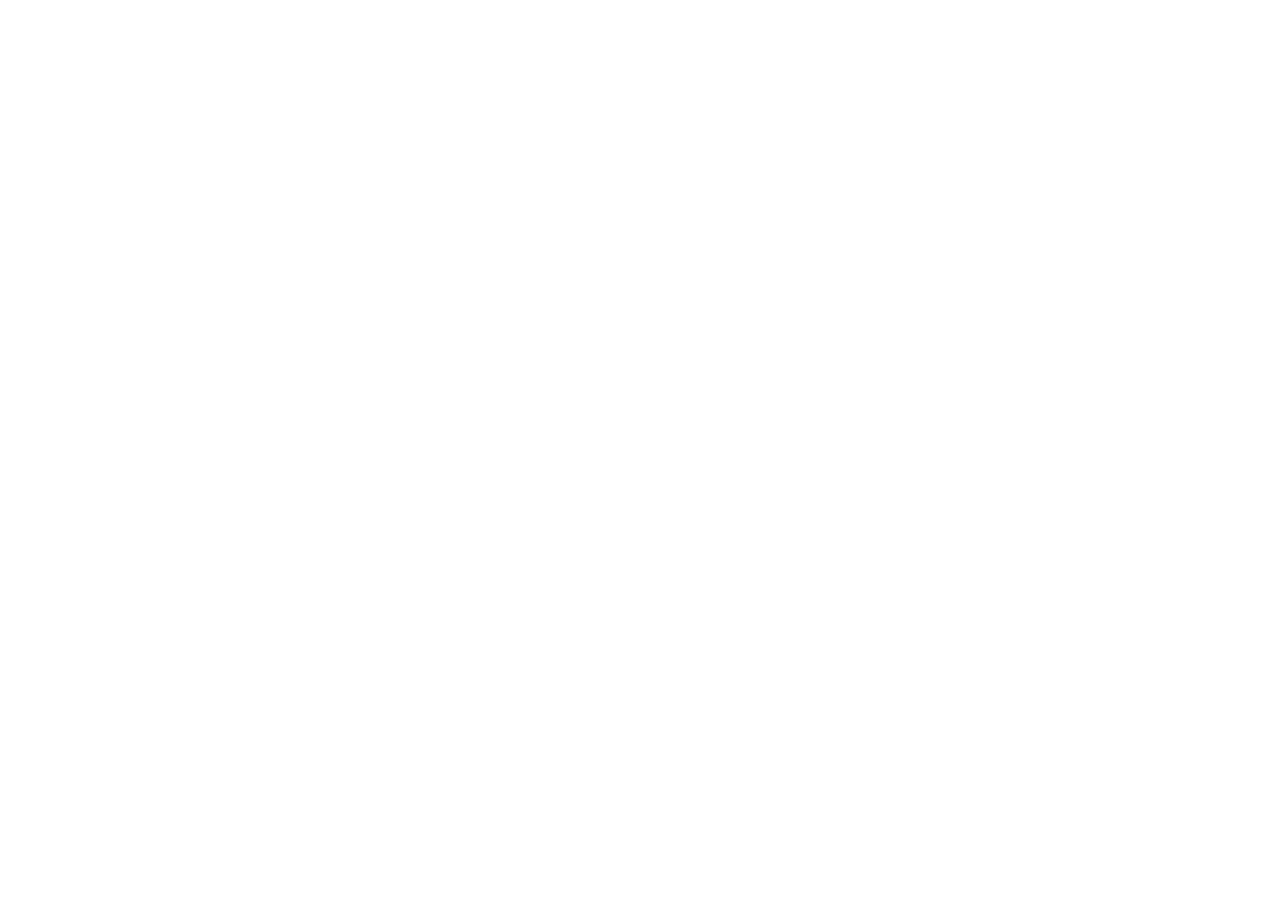
==== selected.html @ d6154f49 "upload of initial functionality for fetching and registration" ====
<!DOCTYPE html>
<html lang="en">
<head>
    <meta charset="UTF-8">
    <meta name="viewport" content="width=device-width, initial-scale=1.0">
    <link rel="icon" type="image/x-icon" href="/assets/favicon-32x32.png">
    <title>Gokstad Ranch</title>
</head>
<body>
    
</body>
<script src="./js/script.js"></script>
<script src="./js/selected.js"></script>
</html>
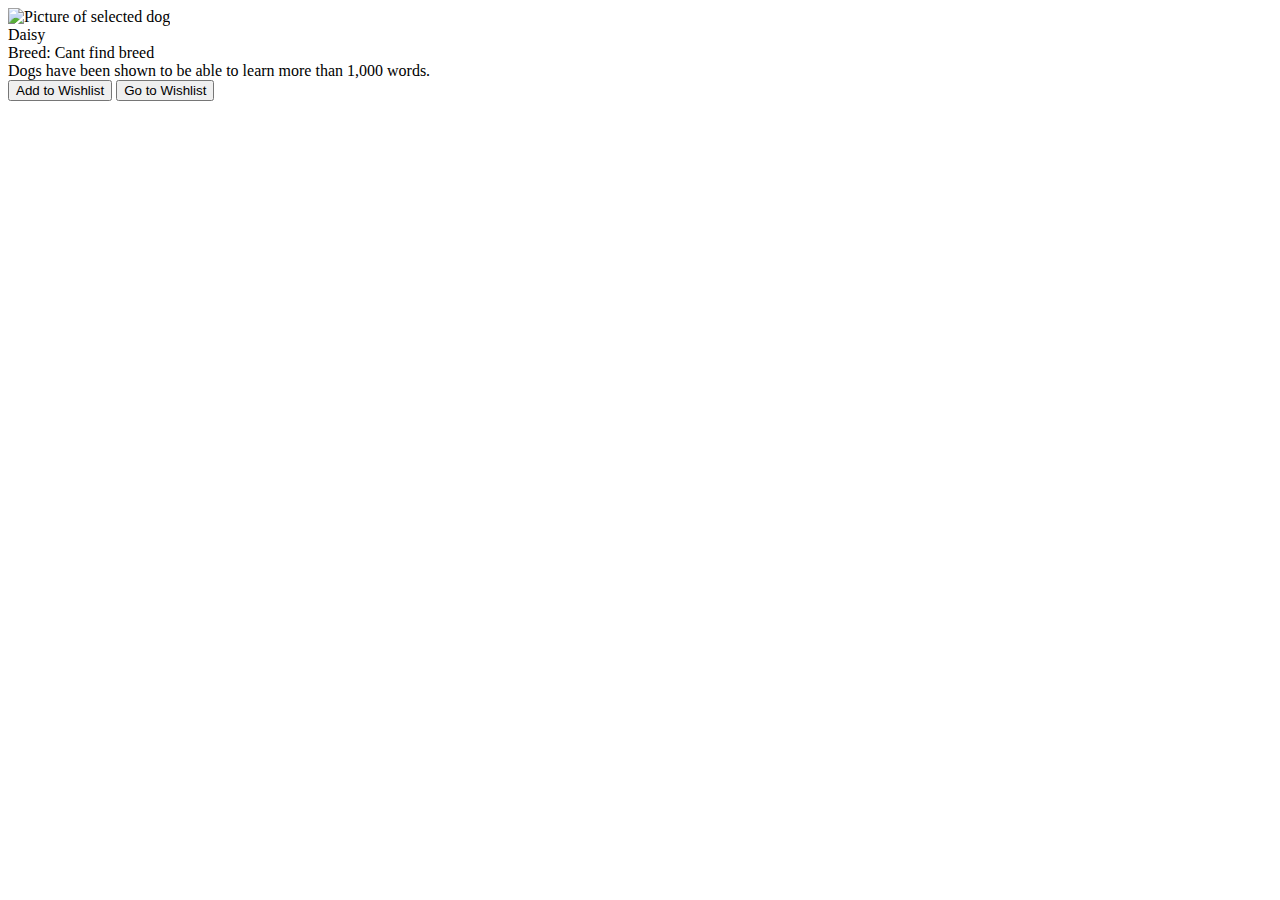
==== commit ab5e652b: "continued functionality on selected page" ====
--- a/selected.html
+++ b/selected.html
@@ -8,8 +8,13 @@
     <title>Gokstad Ranch</title>
 </head>
 <body>
-    
+<img id="selected__dog__picture" alt="Picture of selected dog">
+<div id="selected__dog__name">Name: Placeholder</div>
+<div id="selected__dog__breed">Breed: Placeholder</div>
+<div id="random__dog__information">Information: Placeholder</div>
+<button id="dog__wishlist__button">Add to Wishlist</button>
+<a href="./wishlist.html"><button id="goto__wishlist__button">Go to Wishlist</button></a>
+<script type="module" src="./js/arrays.js"></script>
+<script type="module" src="./js/selected.js"></script>
 </body>
-<script src="./js/script.js"></script>
-<script src="./js/selected.js"></script>
 </html>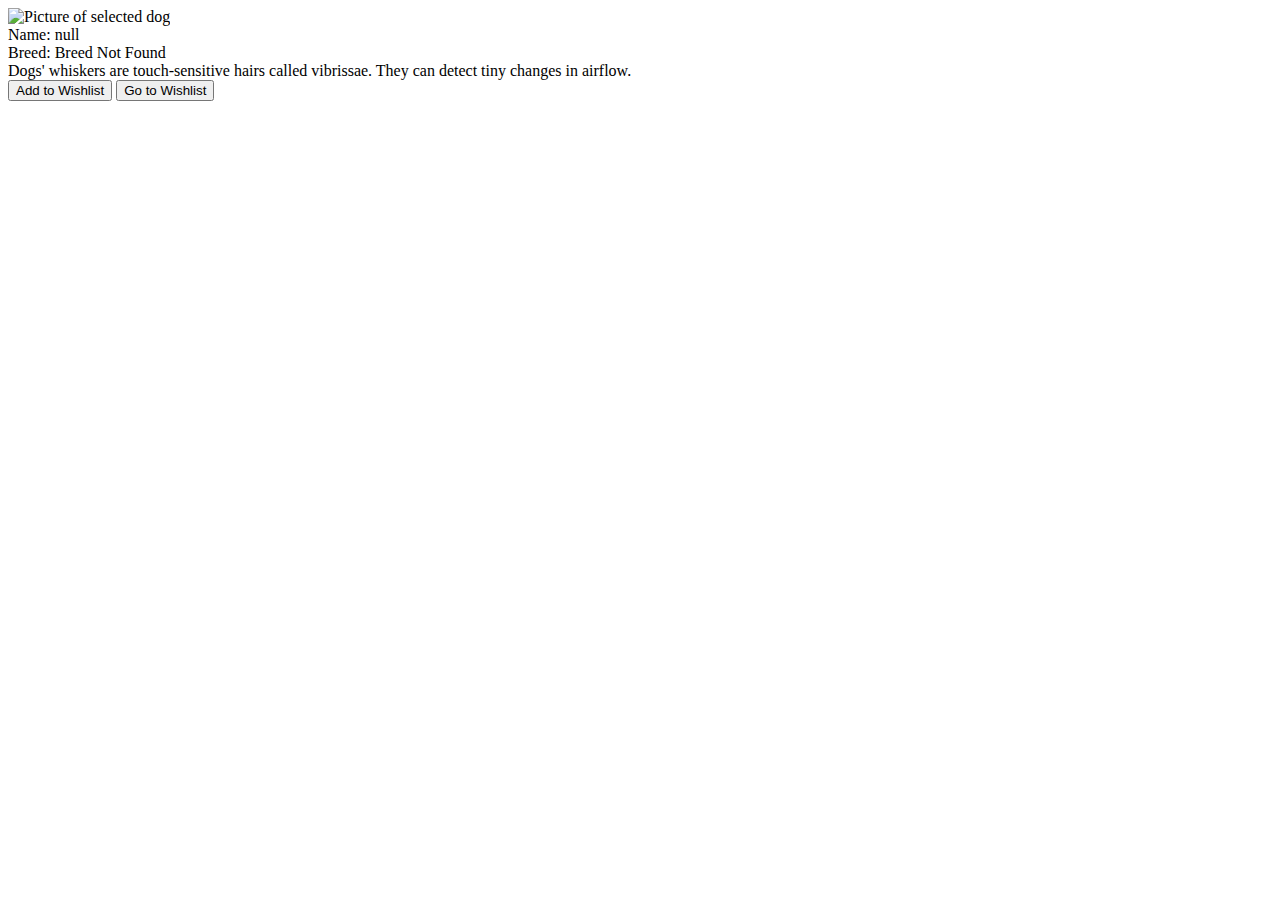
==== commit 092e3524: "polished functionality for name/selected dog" ====
--- a/selected.html
+++ b/selected.html
@@ -9,12 +9,11 @@
 </head>
 <body>
 <img id="selected__dog__picture" alt="Picture of selected dog">
-<div id="selected__dog__name">Name: Placeholder</div>
-<div id="selected__dog__breed">Breed: Placeholder</div>
-<div id="random__dog__information">Information: Placeholder</div>
+<div id="selected__dog__name"></div>
+<div id="selected__dog__breed"></div>
+<div id="random__dog__information"></div>
 <button id="dog__wishlist__button">Add to Wishlist</button>
 <a href="./wishlist.html"><button id="goto__wishlist__button">Go to Wishlist</button></a>
-<script type="module" src="./js/arrays.js"></script>
 <script type="module" src="./js/selected.js"></script>
 </body>
 </html>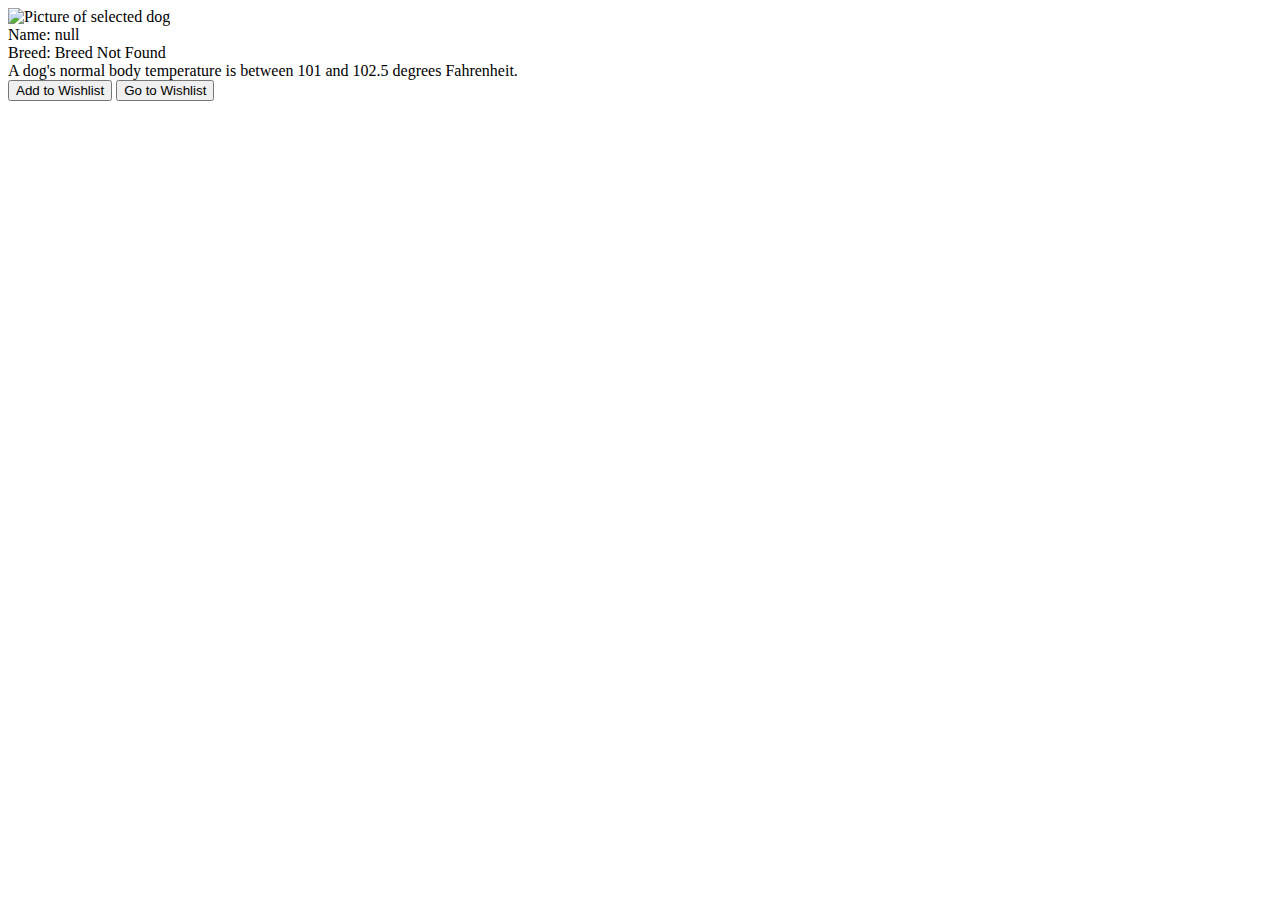
==== commit 2ecca4ff: "minor adjustments" ====
--- a/selected.html
+++ b/selected.html
@@ -13,7 +13,7 @@
 <div id="selected__dog__breed"></div>
 <div id="random__dog__information"></div>
 <button id="dog__wishlist__button">Add to Wishlist</button>
-<a href="./wishlist.html"><button id="goto__wishlist__button">Go to Wishlist</button></a>
+<button id="goto__wishlist__button">Go to Wishlist</button>
 <script type="module" src="./js/selected.js"></script>
 </body>
 </html>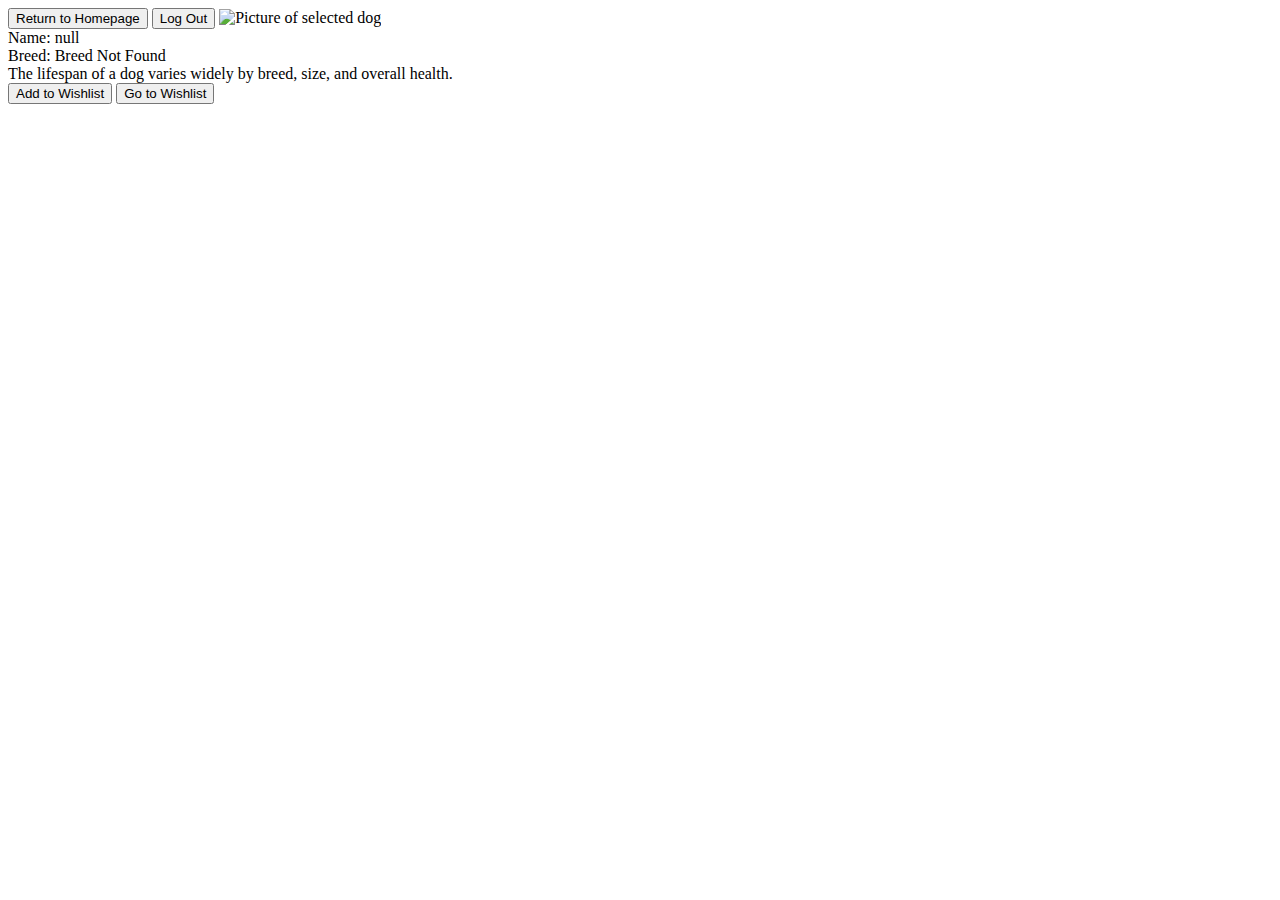
==== commit 83335dc4: "added logout buttons and functionality" ====
--- a/selected.html
+++ b/selected.html
@@ -8,6 +8,8 @@
     <title>Gokstad Ranch</title>
 </head>
 <body>
+<a href="index.html"><button>Return to Homepage</button></a>
+<button id="logout__button__selected">Log Out</button>
 <img id="selected__dog__picture" alt="Picture of selected dog">
 <div id="selected__dog__name"></div>
 <div id="selected__dog__breed"></div>
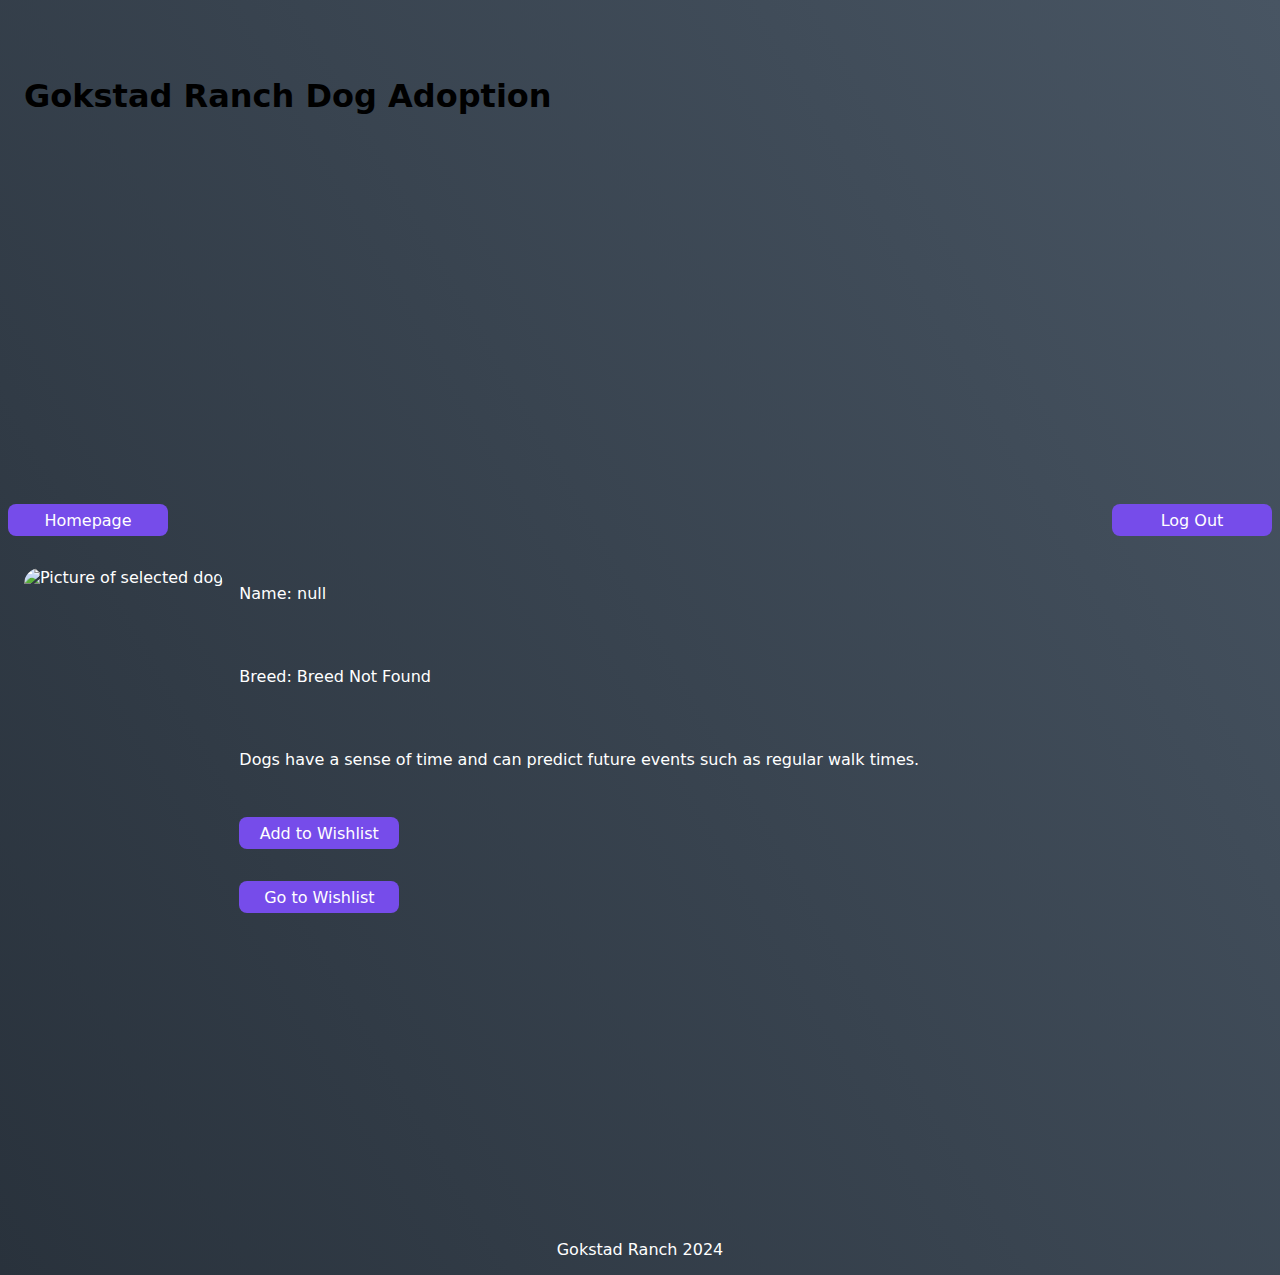
==== commit fd25ae69: "styling and small html adjustments related to styling" ====
--- a/selected.html
+++ b/selected.html
@@ -5,17 +5,29 @@
     <meta charset="UTF-8">
     <meta name="viewport" content="width=device-width, initial-scale=1.0">
     <link rel="icon" type="image/x-icon" href="/assets/favicon-32x32.png">
+    <link rel="stylesheet" href="./css/global.css">
+    <link rel="stylesheet" href="./css/selected.css">
     <title>Gokstad Ranch</title>
 </head>
 <body>
-<a href="index.html"><button>Return to Homepage</button></a>
+    <header>
+        <h1>Gokstad Ranch Dog Adoption</h1>
+    </header>
+    <div class="button__wrapper__selected">
+<a href="index.html"><button id="return__to__homepage__selected">Homepage</button></a>
 <button id="logout__button__selected">Log Out</button>
+</div>
+<div id="selected__dog__wrapper">
 <img id="selected__dog__picture" alt="Picture of selected dog">
+<div id="selected__dog__text">
 <div id="selected__dog__name"></div>
 <div id="selected__dog__breed"></div>
 <div id="random__dog__information"></div>
 <button id="dog__wishlist__button">Add to Wishlist</button>
 <button id="goto__wishlist__button">Go to Wishlist</button>
+</div>
+</div>
+<footer>Gokstad Ranch 2024</footer>
 <script type="module" src="./js/selected.js"></script>
 </body>
 </html>--- a/css/global.css
+++ b/css/global.css
@@ -0,0 +1,53 @@
+* {
+    font-family: system-ui, -apple-system, BlinkMacSystemFont, 'Segoe UI', Roboto, Oxygen, Ubuntu, Cantarell, 'Open Sans', 'Helvetica Neue', sans-serif;
+    box-sizing: border-box;
+    color: white;
+}
+
+a {
+    text-decoration: none;
+}
+
+img {
+    cursor: pointer;
+    margin: 1rem;
+    border-radius: 1rem;
+}
+
+header {
+    margin-inline: 0;
+    height: 30rem;
+    padding-block: 2rem;
+    background-image: url(/images/dog\ header.jpg);
+}
+
+header > h1 {
+    color: black;
+    padding: 1rem;
+}
+
+body {
+    background-image: linear-gradient(60deg, #29323c 0%, #485563 100%);
+}
+
+button {
+  background-color: #764cea;
+  border-radius: 8px;
+  border-style: none;
+  color: #FFFFFF;
+  cursor: pointer;
+  display: flex;
+  justify-content: center;
+  align-items: center;
+  font-size: 1rem;
+  font-weight: 500;
+  height: 2rem;
+  margin-block: 1rem;
+  outline: none;
+  padding: 0.5rem 0.75rem;
+  width: 10rem;
+}
+
+button:hover {
+  background-color: #F082AC;
+}
--- a/css/selected.css
+++ b/css/selected.css
@@ -0,0 +1,35 @@
+.button__wrapper__selected {
+    display: flex;
+    flex-direction: row;
+    justify-content: space-between;
+}
+
+#selected__dog__wrapper {
+    display: flex;
+    flex-direction: row;
+}
+
+#selected__dog__text {
+display: flex;
+flex-direction: column;
+}
+
+img {
+    width: auto;
+    height: 40rem;
+}
+
+#selected__dog__name, #selected__dog__breed {
+margin-block: 2rem;
+}
+
+#random__dog__information {
+    margin-block: 2rem;
+}
+
+footer {
+    display: flex;
+    justify-content: center;
+    margin: 1rem;
+}
+
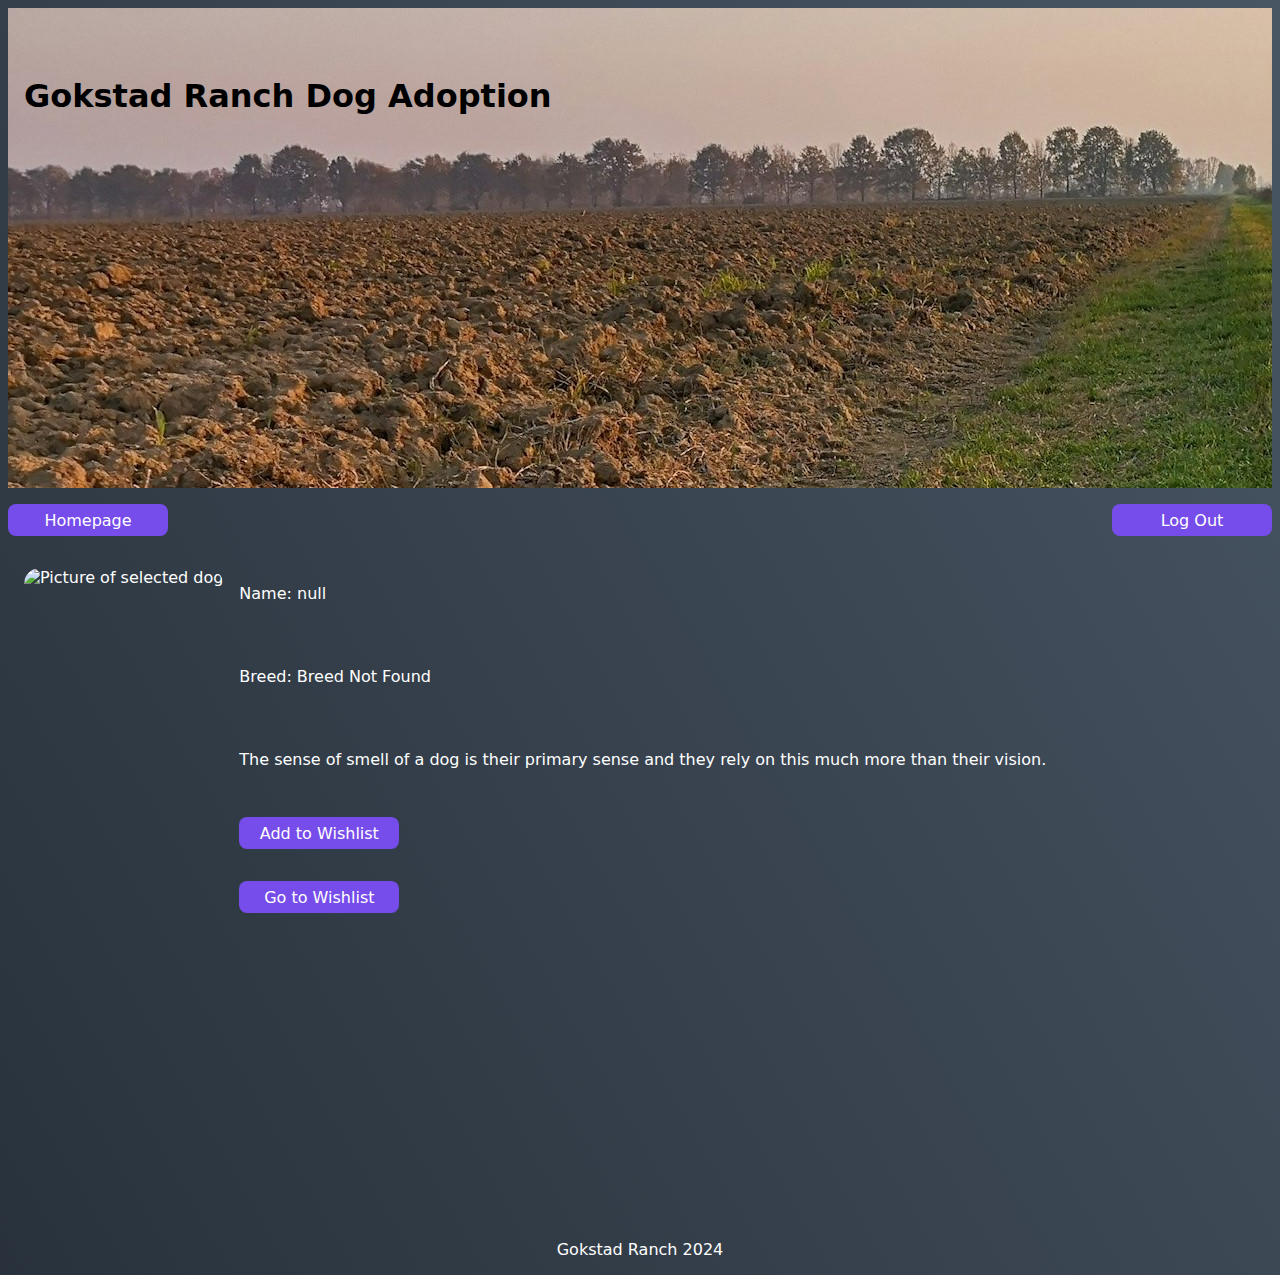
==== commit f44b036d: "final commit, some bug fixes and improvements made" ====
--- a/selected.html
+++ b/selected.html
@@ -14,7 +14,7 @@
         <h1>Gokstad Ranch Dog Adoption</h1>
     </header>
     <div class="button__wrapper__selected">
-<a href="index.html"><button id="return__to__homepage__selected">Homepage</button></a>
+<button id="return__to__homepage__selected">Homepage</button>
 <button id="logout__button__selected">Log Out</button>
 </div>
 <div id="selected__dog__wrapper">
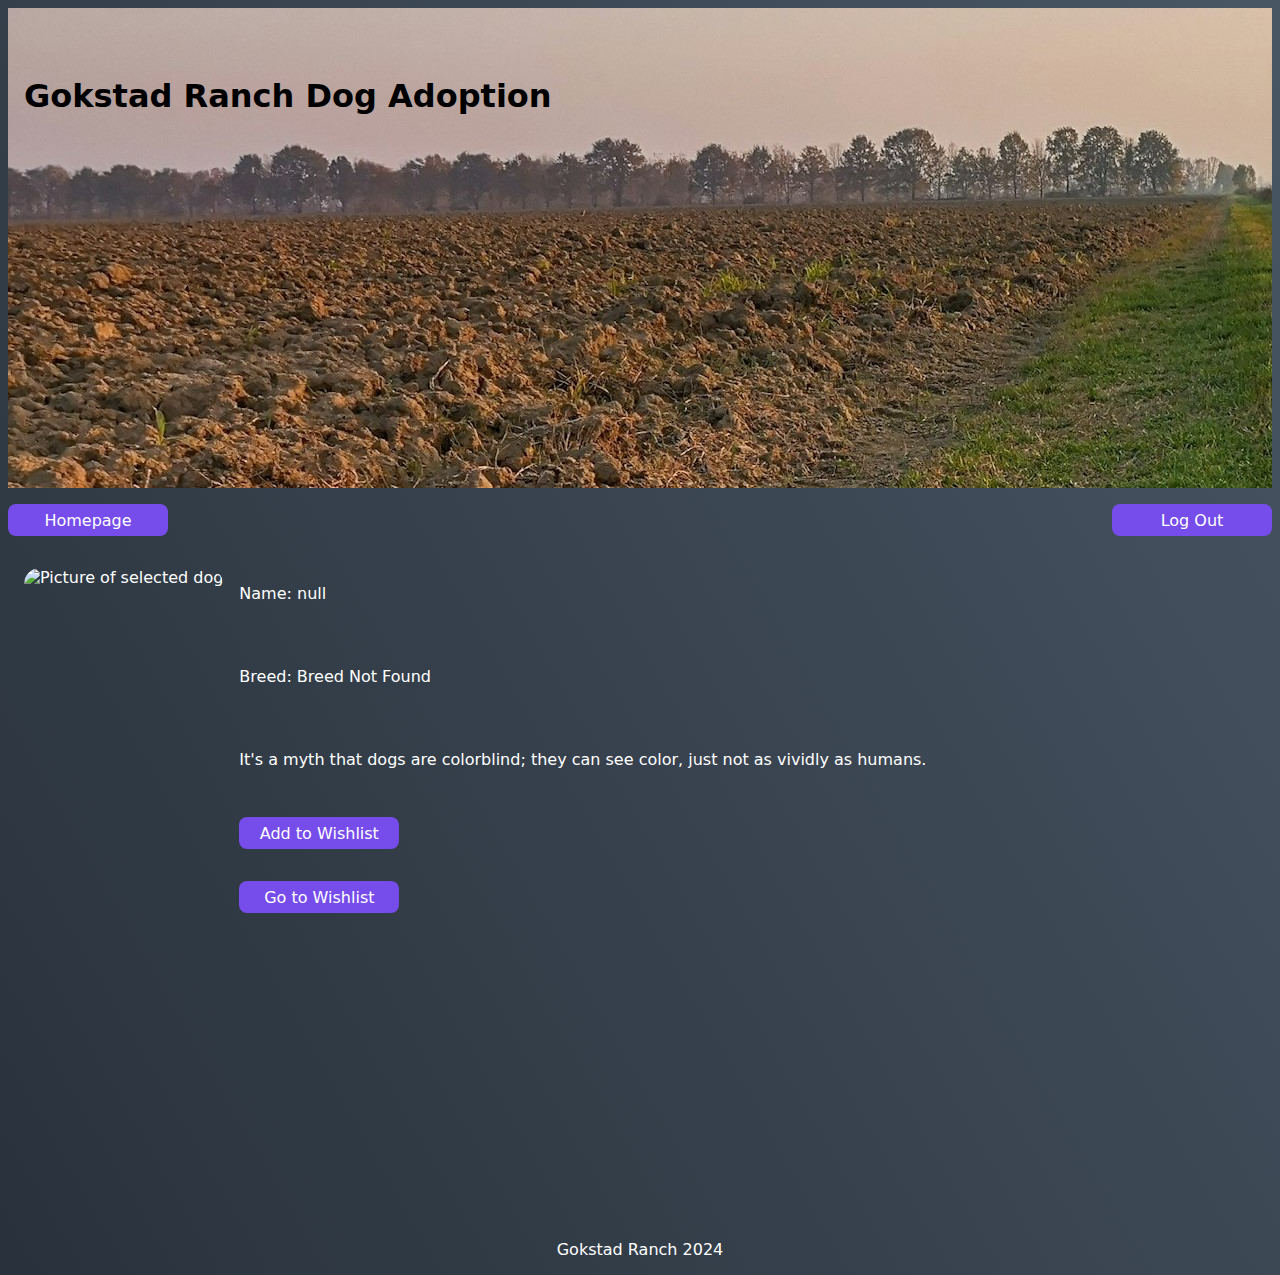
==== commit 23ff42ff: "prettier formatting and minor fixes" ====
--- a/selected.html
+++ b/selected.html
@@ -1,33 +1,32 @@
-
 <!DOCTYPE html>
 <html lang="en">
-<head>
-    <meta charset="UTF-8">
-    <meta name="viewport" content="width=device-width, initial-scale=1.0">
-    <link rel="icon" type="image/x-icon" href="/assets/favicon-32x32.png">
-    <link rel="stylesheet" href="./css/global.css">
-    <link rel="stylesheet" href="./css/selected.css">
+  <head>
+    <meta charset="UTF-8" />
+    <meta name="viewport" content="width=device-width, initial-scale=1.0" />
+    <link rel="icon" type="image/x-icon" href="/assets/favicon-32x32.png" />
+    <link rel="stylesheet" href="./css/global.css" />
+    <link rel="stylesheet" href="./css/selected.css" />
     <title>Gokstad Ranch</title>
-</head>
-<body>
+  </head>
+  <body>
     <header>
-        <h1>Gokstad Ranch Dog Adoption</h1>
+      <h1>Gokstad Ranch Dog Adoption</h1>
     </header>
     <div class="button__wrapper__selected">
-<button id="return__to__homepage__selected">Homepage</button>
-<button id="logout__button__selected">Log Out</button>
-</div>
-<div id="selected__dog__wrapper">
-<img id="selected__dog__picture" alt="Picture of selected dog">
-<div id="selected__dog__text">
-<div id="selected__dog__name"></div>
-<div id="selected__dog__breed"></div>
-<div id="random__dog__information"></div>
-<button id="dog__wishlist__button">Add to Wishlist</button>
-<button id="goto__wishlist__button">Go to Wishlist</button>
-</div>
-</div>
-<footer>Gokstad Ranch 2024</footer>
-<script type="module" src="./js/selected.js"></script>
-</body>
-</html>+      <button id="return__to__homepage__selected">Homepage</button>
+      <button id="logout__button__selected">Log Out</button>
+    </div>
+    <div id="selected__dog__wrapper">
+      <img id="selected__dog__picture" alt="Picture of selected dog" />
+      <div id="selected__dog__text">
+        <div id="selected__dog__name"></div>
+        <div id="selected__dog__breed"></div>
+        <div id="random__dog__information"></div>
+        <button id="dog__wishlist__button">Add to Wishlist</button>
+        <button id="goto__wishlist__button">Go to Wishlist</button>
+      </div>
+    </div>
+    <footer>Gokstad Ranch 2024</footer>
+    <script type="module" src="./js/selected.js"></script>
+  </body>
+</html>
--- a/css/global.css
+++ b/css/global.css
@@ -1,40 +1,41 @@
 * {
-    font-family: system-ui, -apple-system, BlinkMacSystemFont, 'Segoe UI', Roboto, Oxygen, Ubuntu, Cantarell, 'Open Sans', 'Helvetica Neue', sans-serif;
-    box-sizing: border-box;
-    color: white;
+  font-family: system-ui, -apple-system, BlinkMacSystemFont, "Segoe UI", Roboto,
+    Oxygen, Ubuntu, Cantarell, "Open Sans", "Helvetica Neue", sans-serif;
+  box-sizing: border-box;
+  color: white;
 }
 
 a {
-    text-decoration: none;
+  text-decoration: none;
 }
 
 img {
-    cursor: pointer;
-    margin: 1rem;
-    border-radius: 1rem;
+  cursor: pointer;
+  margin: 1rem;
+  border-radius: 1rem;
 }
 
 header {
-    margin-inline: 0;
-    height: 30rem;
-    padding-block: 2rem;
-    background-image: url(/images/dog\ header.jpg);
+  margin-inline: 0;
+  height: 30rem;
+  padding-block: 2rem;
+  background-image: url(/images/dog\ header.jpg);
 }
 
 header > h1 {
-    color: black;
-    padding: 1rem;
+  color: black;
+  padding: 1rem;
 }
 
 body {
-    background-image: linear-gradient(60deg, #29323c 0%, #485563 100%);
+  background-image: linear-gradient(60deg, #29323c 0%, #485563 100%);
 }
 
 button {
   background-color: #764cea;
   border-radius: 8px;
   border-style: none;
-  color: #FFFFFF;
+  color: #ffffff;
   cursor: pointer;
   display: flex;
   justify-content: center;
@@ -49,5 +50,5 @@
 }
 
 button:hover {
-  background-color: #F082AC;
+  background-color: #f082ac;
 }
--- a/css/selected.css
+++ b/css/selected.css
@@ -1,35 +1,35 @@
 .button__wrapper__selected {
-    display: flex;
-    flex-direction: row;
-    justify-content: space-between;
+  display: flex;
+  flex-direction: row;
+  justify-content: space-between;
 }
 
 #selected__dog__wrapper {
-    display: flex;
-    flex-direction: row;
+  display: flex;
+  flex-direction: row;
 }
 
 #selected__dog__text {
-display: flex;
-flex-direction: column;
+  display: flex;
+  flex-direction: column;
 }
 
 img {
-    width: auto;
-    height: 40rem;
+  width: auto;
+  height: 40rem;
 }
 
-#selected__dog__name, #selected__dog__breed {
-margin-block: 2rem;
+#selected__dog__name,
+#selected__dog__breed {
+  margin-block: 2rem;
 }
 
 #random__dog__information {
-    margin-block: 2rem;
+  margin-block: 2rem;
 }
 
 footer {
-    display: flex;
-    justify-content: center;
-    margin: 1rem;
+  display: flex;
+  justify-content: center;
+  margin: 1rem;
 }
-
